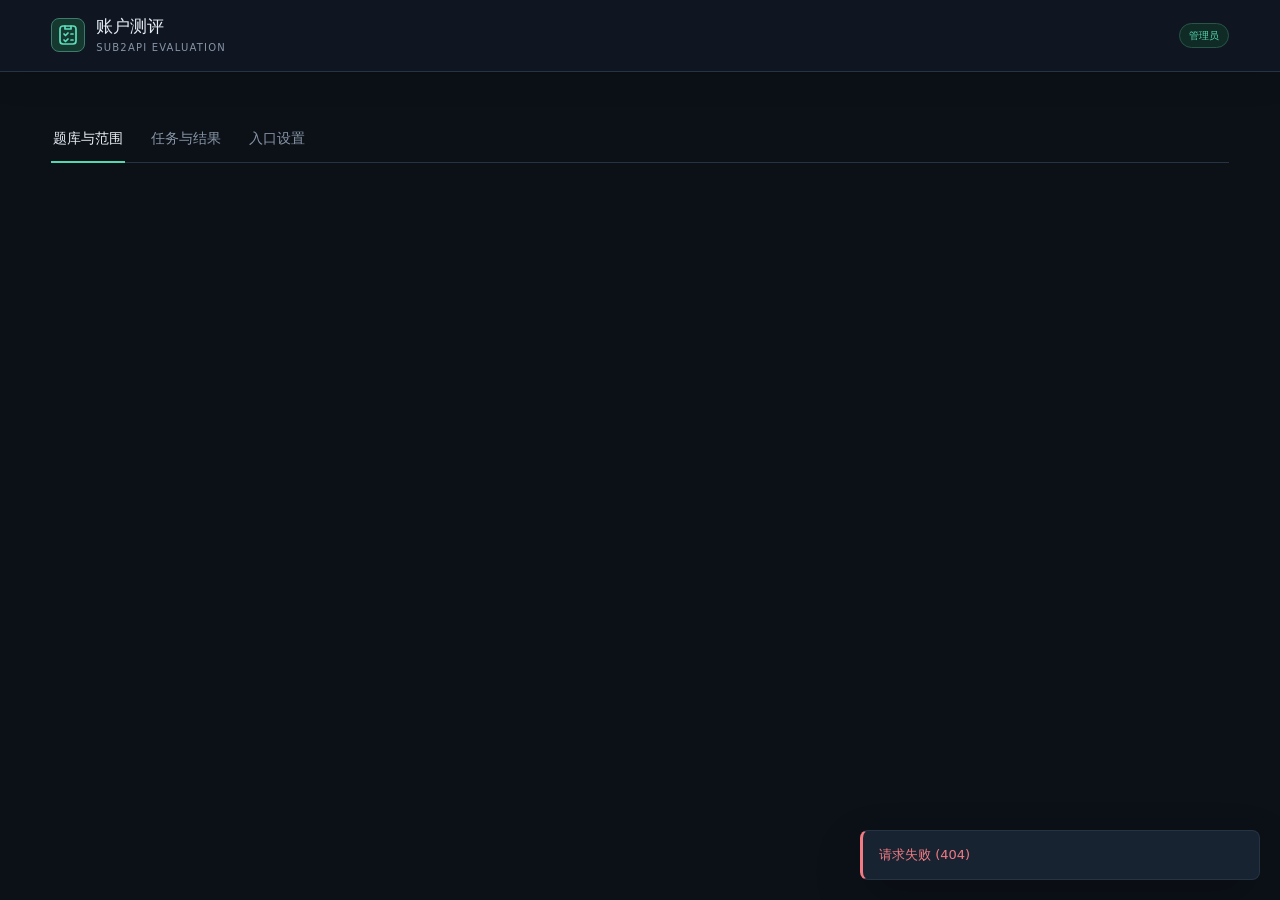
==== account-eval/web/index.html @ fb63d1b7 "【账户测评】新增批量测试与持久化历史 新增管理员题库、账户分类筛选、顺序批次与并行账户测试，以及隔离 HTML 预览和独立 SQLite 历史。 修复上游回显密钥脱敏和流超时提示，删除未使用的 Acc" ====
<!doctype html>
<html lang="zh-CN">
<head><meta charset="utf-8"><meta name="viewport" content="width=device-width,initial-scale=1"><meta name="theme-color" content="#0c1118"><title>账户测评</title><link rel="stylesheet" href="styles.css"><script src="app.js" defer></script></head>
<body>
<header class="topbar"><div class="brand"><span class="brand-mark"><img src="icon.svg" alt="" width="24" height="24"></span><div><h1>账户测评</h1><small class="brand-subtitle">Sub2API evaluation</small></div></div><span class="admin-pill">管理员</span></header>
<main>
<nav class="page-tabs" aria-label="工作区"><button data-tab="compose" class="active">题库与范围</button><button data-tab="history">任务与结果 <span id="running-count"></span></button><button data-tab="setup">入口设置</button></nav>
<div id="notice" role="status" hidden></div>
<section id="login" class="panel" hidden><h2>请先登录主站管理员账户</h2><p>测评使用主站登录状态。登录后返回本页即可。</p><a href="/login" target="_top">前往主站登录</a><button id="reconnect">重新连接</button></section>
<div id="workbench" hidden>
<section id="compose" class="tab active">
<div class="columns">
<div class="panel"><div class="heading"><h2>1. 选择或编写题组</h2><button id="new-suite">新建</button></div><div class="row"><label class="grow">已保存的题组<select id="suite-select"></select></label><button id="copy-suite">复制</button><button id="delete-suite" class="danger subtle">删除</button></div><label>题组名称<input id="suite-name" maxlength="80" placeholder="例如：逻辑与 SVG 动画"></label><div id="questions"></div><div class="row"><button id="add-question">＋ 添加一道题</button><button id="save-suite" class="primary">保存题组</button><span id="suite-state" class="muted"></span></div></div>
<div><div class="panel"><div class="heading"><h2>2. 选择账户</h2><button id="reset-filters">重置筛选</button></div><label>搜索<input id="account-search" placeholder="账户名称或 ID"></label><div class="account-filters"><label>平台<select id="platform-filter"><option value="">全部平台</option></select></label><label>类型<select id="type-filter"><option value="">全部类型</option></select></label><label>状态<select id="status-filter"><option value="">全部状态</option><option value="active">正常</option><option value="inactive">停用</option><option value="error">错误</option><option value="rate_limited">限流中</option><option value="temp_unschedulable">临时不可调度</option><option value="unschedulable">已停调</option></select></label><label>隐私模式<select id="privacy-filter"><option value="">全部隐私模式</option><option value="__unset__">未设置</option><option value="training_off">Privacy</option><option value="training_set_cf_blocked">CF</option><option value="training_set_failed">Fail</option></select></label><label class="filter-groups">分组<select id="group-filter"><option value="">全部分组</option><option value="ungrouped">未分配分组</option></select></label></div><div class="row"><button id="select-visible">全选当前范围</button><button id="clear-selection">清空选择</button><span id="selection-count" class="muted"></span></div><div id="accounts" class="account-list"></div><p class="hint">同一账户加入多个分组只测试一次。不支持的协议会显示原因。</p></div>
<div class="panel"><h2>3. 配置并加入队列</h2><div id="model-settings"></div><div class="row"><label>账户并发<input id="concurrency" type="number" min="1" max="32" value="4"></label><label>单题超时（秒）<input id="timeout" type="number" min="5" max="3600" value="300"></label></div><div class="row"><label>输出 Token 上限<input id="max-tokens" type="number" min="0" value="0"></label><label>OpenAI 推理强度<select id="reasoning"><option value="">模型默认</option><option>none</option><option>minimal</option><option>low</option><option>medium</option><option>high</option><option>xhigh</option></select></label></div><p class="hint">0 表示不额外指定上限；Anthropic 必填此项时使用 16384。Codex OAuth 请使用 0。题目之间独立对话。</p><label>任务名称（可选）<input id="run-name" placeholder="默认使用题组名称"></label><div class="launch"><span id="run-estimate" class="muted"></span><button id="start-run" class="primary">保存并开始测试</button></div><p class="hint">会实际请求所选账户并产生上游用量。关闭页面后任务继续运行，批次按提交顺序执行。</p></div></div>
</div></section>
<section id="history" class="tab"><div class="panel"><div class="heading"><h2>批次记录</h2><button id="refresh-runs">刷新</button></div><div id="runs"></div></div><div id="run-detail" class="panel" hidden><div class="heading"><div><h2 id="detail-title"></h2><p id="detail-meta" class="hint"></p></div><div class="row"><button id="retry-run">重试失败项</button><button id="cancel-run" class="danger">取消任务</button><button id="export-run">导出本批次 JSON</button></div></div><details><summary>查看本次问题和请求参数快照</summary><pre id="run-snapshot"></pre></details><div class="row result-tools"><label>按题目对比<select id="question-filter"></select></label><label>结果筛选<select id="result-filter"><option value="">全部结果</option><option value="completed">完成</option><option value="failed">失败 / 中断</option><option value="pass">标记：通过</option><option value="fail">标记：不通过</option><option value="review">标记：待复核</option></select></label></div><div id="results" class="result-grid"></div><button id="more-results" hidden>显示更多账户</button></div></section>
<section id="setup" class="tab"><div class="panel setup"><h2>管理员额外入口</h2><p>入口安装到 Sub2API 的额外菜单，仅管理员可见。服务端每次操作都会检查主站的管理员身份。</p><label>入口名称<input id="menu-label" value="账户测评" maxlength="16"></label><label>入口地址<input id="menu-url" readonly></label><div class="icon-upload"><img id="icon-preview" src="icon.svg" width="48" height="48" alt="入口图标预览"><label>上传 SVG 图标<input id="icon-file" type="file" accept=".svg,image/svg+xml"></label><button id="reset-icon">使用默认图标</button></div><p class="hint">支持不超过 10KB 的静态 SVG。上传时校验结构，拒绝脚本、外链、图片及事件属性。图标直接保存到菜单配置，无需图床。</p><button id="install-menu" class="primary">安装 / 更新管理员入口</button><p class="hint">只合并本服务的菜单项，保留已有菜单。安装后刷新主站侧栏即可看到入口。</p></div></section>
</div></main>
</body></html>
---- account-eval/web/styles.css ----
:root {
  color-scheme: dark;
  --bg: #0c1118;
  --surface: #121a24;
  --surface-raised: #172331;
  --line: #263343;
  --text: #e8eef5;
  --muted: #8795a6;
  --soft: #b6c1ce;
  --mint: #54d6ae;
  --mint-quiet: #15392f;
  --amber: #e8b85f;
  --amber-quiet: #3c2f19;
  --red: #f27a82;
  --red-quiet: #402128;
  --blue: #77a9ef;
  --platform-openai: #34d399;
  --platform-anthropic: #fb923c;
  --platform-other: #8fd3ff;
  font: 15px/1.55 Inter, ui-sans-serif, system-ui, -apple-system, BlinkMacSystemFont, "Segoe UI", sans-serif;
  font-synthesis: none;
}

* { box-sizing: border-box; }
body { margin: 0; min-width: 320px; background: var(--bg); color: var(--text); }
[hidden] { display: none !important; }
button, input, textarea, select { font: inherit; letter-spacing: 0; }
button { min-height: 35px; border: 1px solid var(--line); border-radius: 7px; padding: 7px 12px; color: var(--soft); background: transparent; font-size: 13px; cursor: pointer; white-space: nowrap; transition: border-color .15s, background .15s; }
button:hover { border-color: #50637a; background: var(--surface-raised); color: var(--text); }
button:disabled { opacity: .45; cursor: default; }
button.primary { border-color: var(--mint); background: var(--mint); color: var(--bg); font-weight: 700; }
button.primary:hover { border-color: #7be2c1; background: #7be2c1; }
.danger { color: var(--red); }
.danger:hover { border-color: var(--red); background: var(--red-quiet); color: var(--red); }
.subtle { border-color: transparent; }
button:focus-visible, input:focus-visible, textarea:focus-visible, select:focus-visible, summary:focus-visible { outline: 2px solid var(--blue); outline-offset: 2px; }

.topbar { position: sticky; top: 0; z-index: 10; min-height: 72px; display: flex; align-items: center; justify-content: space-between; gap: 20px; padding: 0 4vw; border-bottom: 1px solid var(--line); background: rgba(16, 23, 34, .94); box-shadow: 0 10px 28px rgba(0, 0, 0, .12); backdrop-filter: blur(14px); }
.brand { display: flex; align-items: center; gap: 11px; }
.brand-mark { display: grid; place-items: center; width: 34px; height: 34px; border: 1px solid #3c7c6c; border-radius: 8px; background: var(--mint-quiet); }
.brand-mark img { filter: invert(81%) sepia(31%) saturate(653%) hue-rotate(107deg) brightness(91%) contrast(92%); }
h1 { margin: 0; font-size: 17px; font-weight: 750; line-height: 1.2; }
.brand-subtitle { display: block; margin-top: 4px; color: var(--muted); font-size: 10px; text-transform: uppercase; letter-spacing: .12em; }
.admin-pill { padding: 4px 9px; border: 1px solid #285545; border-radius: 999px; background: #102b25; color: var(--mint); font-size: 10px; font-weight: 700; }
main { max-width: 1540px; margin: 0 auto; padding: 42px 4vw 72px; }
.page-tabs { position: sticky; top: 72px; z-index: 9; display: flex; gap: 24px; margin: 0 0 34px; padding-top: 14px; border-bottom: 1px solid var(--line); background: var(--bg); }
.page-tabs button { position: relative; min-height: 0; border: 0; border-radius: 0; padding: 0 2px 12px; background: transparent; color: var(--muted); font-size: 14px; font-weight: 650; }
.page-tabs button:hover { color: var(--soft); }
.page-tabs button.active { color: var(--text); }
.page-tabs button::after { position: absolute; right: 0; bottom: -1px; left: 0; height: 2px; content: ''; background: var(--mint); transform: scaleX(0); transition: transform .15s; }
.page-tabs button.active::after { transform: scaleX(1); }
.tab { display: none; }
.tab.active { display: block; }

h2 { margin: 0 0 18px; font-size: 17px; font-weight: 700; }
small, .muted, .hint { color: var(--muted); }
.hint { font-size: 11px; line-height: 1.65; margin: 12px 0 0; }
.columns { display: grid; grid-template-columns: minmax(0, 1.05fr) minmax(0, .95fr); gap: 20px; align-items: start; }
.columns > div { min-width: 0; }
.panel { min-width: 0; padding: 22px; margin-bottom: 20px; border: 1px solid var(--line); border-radius: 8px; background: var(--surface); }
.row, .heading, .launch { display: flex; align-items: center; gap: 10px; flex-wrap: wrap; }
.heading, .launch { justify-content: space-between; }
.heading { margin-bottom: 18px; }
.heading h2 { margin: 0; }
.grow { flex: 1; }
label { display: block; min-width: 0; margin-bottom: 13px; color: var(--soft); font-size: 11px; font-weight: 600; }
.row > label { flex: 1; min-width: 115px; }
input, textarea, select { display: block; width: 100%; min-width: 0; min-height: 35px; margin-top: 5px; padding: 8px 10px; border: 1px solid var(--line); border-radius: 7px; color: var(--soft); background: var(--bg); font-size: 13px; }
input::placeholder, textarea::placeholder { color: var(--muted); }
input:focus, textarea:focus, select:focus { border-color: var(--blue); }
input[readonly] { color: var(--muted); }
input[type="checkbox"] { accent-color: var(--mint); }
textarea { resize: vertical; min-height: 160px; line-height: 1.75; color: var(--text); }
.question { margin: 14px 0; padding: 15px; border: 1px solid var(--line); border-radius: 8px; background: var(--bg); }
.question-top { display: grid; grid-template-columns: minmax(0, 1fr) 90px repeat(3, 28px); gap: 8px; align-items: end; }
.question-top label { margin: 0; }
.question-top button { padding: 4px; }
.question textarea { margin-top: 12px; background: var(--surface); }
[data-platform="openai"] { --platform-color: var(--platform-openai); }
[data-platform="anthropic"] { --platform-color: var(--platform-anthropic); }
[data-platform="other"] { --platform-color: var(--platform-other); }
.account-list { max-height: 300px; overflow: auto; margin-top: 12px; border-top: 1px solid var(--line); }
.account-filters { display: grid; grid-template-columns: repeat(2, minmax(0, 1fr)); column-gap: 10px; }
.filter-groups { grid-column: 1 / -1; }
.account { display: flex; align-items: center; gap: 10px; margin: 0; padding: 12px 4px; border-bottom: 1px solid var(--line); font-weight: 400; cursor: pointer; }
.account:hover { background: var(--surface-raised); }
.account input { flex: 0 0 auto; width: 16px; height: 16px; min-height: 0; margin: 0; }
.account .name { flex: 1; min-width: 0; color: var(--text); font-size: 13px; overflow-wrap: anywhere; }
.account small { display: block; margin-top: 3px; color: var(--platform-color); font-size: 10px; }
.model-row { display: flex; gap: 10px; }
.model-row label:first-child { flex: 2; }
.model-row label:last-child { flex: 1; }
.launch { margin-top: 16px; padding-top: 16px; border-top: 1px solid var(--line); }
#run-estimate, #suite-state, #selection-count { font-size: 11px; }

.badge { padding: 5px 8px; border-radius: 999px; background: #26313d; color: var(--muted); font-size: 10px; font-weight: 700; white-space: nowrap; }
.badge.completed, .badge.pass { color: var(--mint); background: var(--mint-quiet); }
.badge.running { color: var(--blue); background: #1a2b43; }
.badge.completed_with_errors, .badge.cancelling, .badge.incomplete, .badge.interrupted, .badge.review { color: var(--amber); background: var(--amber-quiet); }
.badge.failed, .badge.fail { color: var(--red); background: var(--red-quiet); }
.run-row { display: flex; align-items: center; justify-content: space-between; gap: 12px; width: 100%; margin: 7px 0; padding: 14px; text-align: left; background: var(--bg); white-space: normal; }
.run-row.selected { border-color: #3c7c6c; background: #112820; }
.run-title { flex: 1; min-width: 0; color: var(--text); font-weight: 650; overflow-wrap: anywhere; }
.run-row small { display: block; margin-top: 4px; font-size: 10px; font-weight: 400; }
progress { flex: 0 0 auto; width: 100px; height: 6px; overflow: hidden; border: 0; border-radius: 999px; background: var(--line); accent-color: var(--mint); }
progress::-webkit-progress-bar { background: var(--line); }
progress::-webkit-progress-value { background: var(--mint); }
progress::-moz-progress-bar { background: var(--mint); }
.result-tools { margin-top: 20px; justify-content: flex-start; }
.result-tools label { max-width: 320px; }
.result-grid { display: grid; grid-template-columns: repeat(2, minmax(0, 1fr)); gap: 12px; }
.result-card { --status-color: var(--muted); min-width: 0; overflow: hidden; border: 1px solid var(--line); border-top: 2px solid var(--status-color); border-radius: 8px; background: var(--surface); }
.result-card[data-status="completed"] { --status-color: var(--mint); }
.result-card[data-status="running"] { --status-color: var(--blue); }
.result-card[data-status="failed"] { --status-color: var(--red); }
.result-card[data-status="incomplete"], .result-card[data-status="interrupted"] { --status-color: var(--amber); }
.card-head { padding: 16px; }
.card-head h3 { margin: 0 0 10px; font-size: 15px; font-weight: 700; overflow-wrap: anywhere; }
.card-head .row { justify-content: space-between; }
.card-head small { font-size: 11px; font-variant-numeric: tabular-nums; }
.card-head .row small { color: var(--platform-color); overflow-wrap: anywhere; }
.card-head > small { display: block; margin-top: 10px; }
.result-card iframe { display: block; width: 100%; height: 350px; border: 0; border-top: 1px solid var(--line); background: #fff; color-scheme: light; }
.result-card pre { height: 350px; overflow: auto; margin: 0; padding: 16px; border-top: 1px solid var(--line); background: var(--bg); color: var(--soft); font: 12px/1.7 ui-monospace, Consolas, monospace; white-space: pre-wrap; overflow-wrap: anywhere; }
.card-actions { display: flex; gap: 7px; flex-wrap: wrap; padding: 12px; border-top: 1px solid var(--line); }
.card-actions button, .card-actions select { width: auto; min-height: 30px; margin: 0; padding: 5px 8px; font-size: 10px; }
.empty { padding: 35px 12px; color: var(--muted); text-align: center; font-size: 13px; }
.error-text { padding: 12px 16px; color: var(--red); background: var(--red-quiet); font-size: 12px; overflow-wrap: anywhere; }
details { margin: 12px 0; padding: 12px 14px; border: 1px solid var(--line); border-radius: 7px; background: var(--bg); }
summary { color: var(--soft); font-size: 11px; cursor: pointer; }
details pre { max-height: 300px; overflow: auto; color: var(--muted); font: 12px/1.65 ui-monospace, Consolas, monospace; white-space: pre-wrap; overflow-wrap: anywhere; }

.setup { max-width: 850px; }
.setup > p { color: var(--soft); font-size: 13px; }
.setup > .hint { color: var(--muted); font-size: 11px; }
.setup > button.primary { margin-top: 20px; }
.icon-upload { display: flex; align-items: center; gap: 20px; margin: 20px 0; }
.icon-upload label { margin: 0; }
.icon-upload img { flex: 0 0 auto; padding: 8px; border: 1px solid var(--line); border-radius: 8px; background: #fff; color-scheme: light; }
input[type="file"] { padding: 5px; }
input[type="file"]::file-selector-button { margin-right: 8px; padding: 5px 8px; border: 0; border-radius: 4px; background: var(--surface-raised); color: var(--soft); cursor: pointer; }
#notice { position: fixed; right: 20px; bottom: 20px; z-index: 30; width: min(400px, calc(100vw - 40px)); padding: 14px 16px; border: 1px solid var(--line); border-left: 3px solid var(--mint); border-radius: 8px; background: var(--surface-raised); color: var(--text); box-shadow: 0 18px 46px rgba(0, 0, 0, .22); font-size: 13px; }
#notice.error { border-left-color: var(--red); color: var(--red); }
#login { max-width: 600px; margin: 40px auto; }
a { color: var(--blue); }
#reconnect { margin-left: 15px; }

@media (min-width: 721px) {
  html.iframe-embedded .admin-pill { margin-right: 96px; }
}
@media (min-width: 1300px) {
  .result-grid { grid-template-columns: repeat(3, minmax(0, 1fr)); }
}
@media (max-width: 1060px) {
  .columns { grid-template-columns: minmax(0, 1fr); }
}
@media (max-width: 720px) {
  .topbar { padding: 0 18px; }
  main { padding: 28px 18px 56px; }
  .page-tabs { gap: 22px; margin-bottom: 28px; }
  .page-tabs button { font-size: 13px; }
  .panel { padding: 16px; }
  .question { padding: 12px; }
  .question-top { grid-template-columns: minmax(0, 1fr) repeat(3, 28px); }
  .question-top label:first-child { grid-column: 1 / -1; }
  .row { gap: 8px; }
  .run-row { gap: 8px; padding: 12px; }
  .run-row progress { display: none; }
  .result-grid { grid-template-columns: minmax(0, 1fr); }
  .heading { align-items: flex-start; }
  .icon-upload { flex-wrap: wrap; gap: 12px; }
  .icon-upload label { flex: 1; }
}
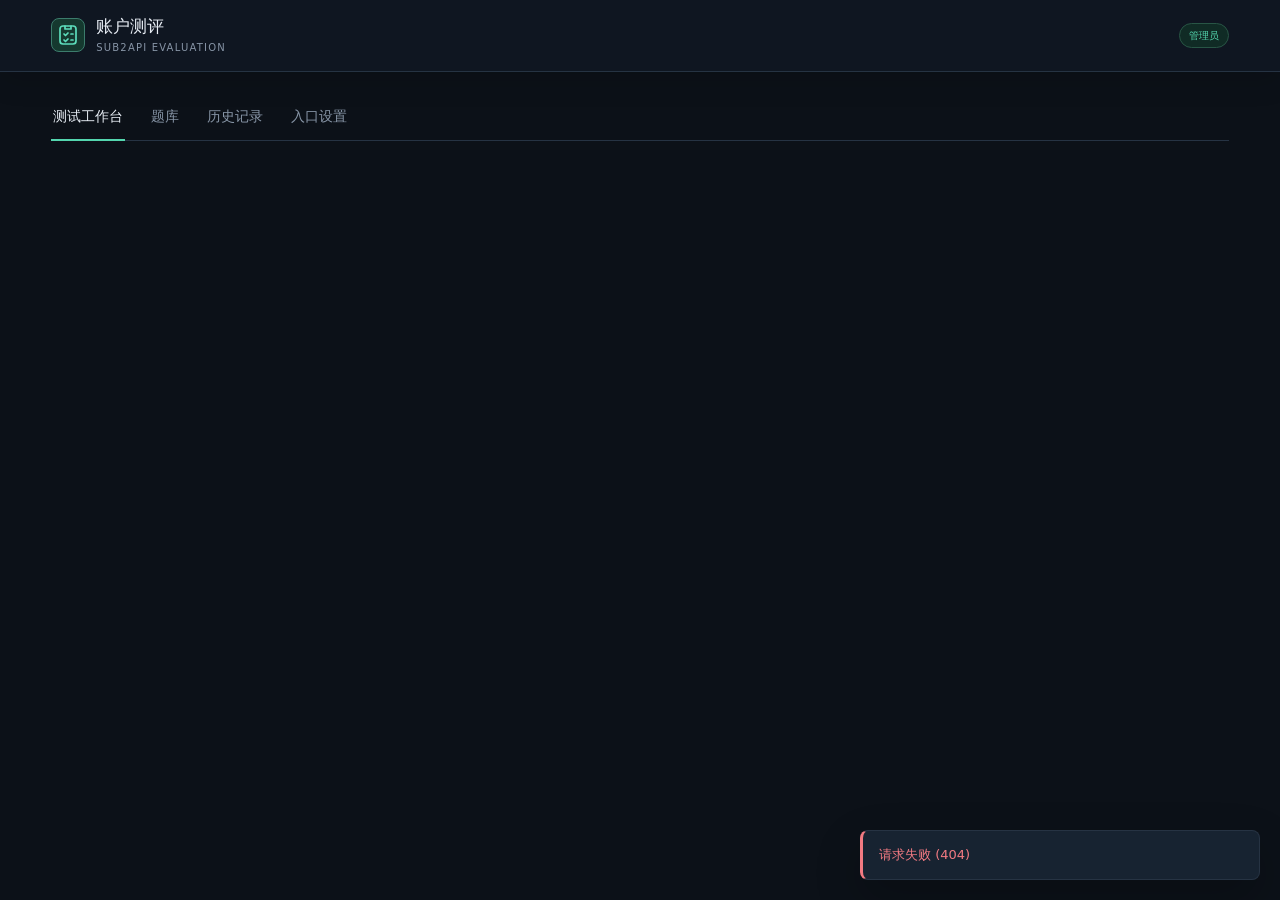
==== commit 00acf0ee: "【账户测评】分离题库并整合测试工作台 分离题库、测试工作台、历史记录和入口设置。工作台并列账户范围与题组模型设置，高级参数折叠；启动后在下方显示等待、进度和回答。模型改为渠道与账户目录下拉，支持刷新及" ====
--- a/account-eval/web/index.html
+++ b/account-eval/web/index.html
@@ -4,17 +4,21 @@
 <body>
 <header class="topbar"><div class="brand"><span class="brand-mark"><img src="icon.svg" alt="" width="24" height="24"></span><div><h1>账户测评</h1><small class="brand-subtitle">Sub2API evaluation</small></div></div><span class="admin-pill">管理员</span></header>
 <main>
-<nav class="page-tabs" aria-label="工作区"><button data-tab="compose" class="active">题库与范围</button><button data-tab="history">任务与结果 <span id="running-count"></span></button><button data-tab="setup">入口设置</button></nav>
+<nav class="page-tabs" aria-label="工作区"><button data-tab="compose" class="active">测试工作台 <span id="running-count"></span></button><button data-tab="library">题库</button><button data-tab="history">历史记录</button><button data-tab="setup">入口设置</button></nav>
 <div id="notice" role="status" hidden></div>
 <section id="login" class="panel" hidden><h2>请先登录主站管理员账户</h2><p>测评使用主站登录状态。登录后返回本页即可。</p><a href="/login" target="_top">前往主站登录</a><button id="reconnect">重新连接</button></section>
 <div id="workbench" hidden>
 <section id="compose" class="tab active">
-<div class="columns">
-<div class="panel"><div class="heading"><h2>1. 选择或编写题组</h2><button id="new-suite">新建</button></div><div class="row"><label class="grow">已保存的题组<select id="suite-select"></select></label><button id="copy-suite">复制</button><button id="delete-suite" class="danger subtle">删除</button></div><label>题组名称<input id="suite-name" maxlength="80" placeholder="例如：逻辑与 SVG 动画"></label><div id="questions"></div><div class="row"><button id="add-question">＋ 添加一道题</button><button id="save-suite" class="primary">保存题组</button><span id="suite-state" class="muted"></span></div></div>
-<div><div class="panel"><div class="heading"><h2>2. 选择账户</h2><button id="reset-filters">重置筛选</button></div><label>搜索<input id="account-search" placeholder="账户名称或 ID"></label><div class="account-filters"><label>平台<select id="platform-filter"><option value="">全部平台</option></select></label><label>类型<select id="type-filter"><option value="">全部类型</option></select></label><label>状态<select id="status-filter"><option value="">全部状态</option><option value="active">正常</option><option value="inactive">停用</option><option value="error">错误</option><option value="rate_limited">限流中</option><option value="temp_unschedulable">临时不可调度</option><option value="unschedulable">已停调</option></select></label><label>隐私模式<select id="privacy-filter"><option value="">全部隐私模式</option><option value="__unset__">未设置</option><option value="training_off">Privacy</option><option value="training_set_cf_blocked">CF</option><option value="training_set_failed">Fail</option></select></label><label class="filter-groups">分组<select id="group-filter"><option value="">全部分组</option><option value="ungrouped">未分配分组</option></select></label></div><div class="row"><button id="select-visible">全选当前范围</button><button id="clear-selection">清空选择</button><span id="selection-count" class="muted"></span></div><div id="accounts" class="account-list"></div><p class="hint">同一账户加入多个分组只测试一次。不支持的协议会显示原因。</p></div>
-<div class="panel"><h2>3. 配置并加入队列</h2><div id="model-settings"></div><div class="row"><label>账户并发<input id="concurrency" type="number" min="1" max="32" value="4"></label><label>单题超时（秒）<input id="timeout" type="number" min="5" max="3600" value="300"></label></div><div class="row"><label>输出 Token 上限<input id="max-tokens" type="number" min="0" value="0"></label><label>OpenAI 推理强度<select id="reasoning"><option value="">模型默认</option><option>none</option><option>minimal</option><option>low</option><option>medium</option><option>high</option><option>xhigh</option></select></label></div><p class="hint">0 表示不额外指定上限；Anthropic 必填此项时使用 16384。Codex OAuth 请使用 0。题目之间独立对话。</p><label>任务名称（可选）<input id="run-name" placeholder="默认使用题组名称"></label><div class="launch"><span id="run-estimate" class="muted"></span><button id="start-run" class="primary">保存并开始测试</button></div><p class="hint">会实际请求所选账户并产生上游用量。关闭页面后任务继续运行，批次按提交顺序执行。</p></div></div>
-</div></section>
-<section id="history" class="tab"><div class="panel"><div class="heading"><h2>批次记录</h2><button id="refresh-runs">刷新</button></div><div id="runs"></div></div><div id="run-detail" class="panel" hidden><div class="heading"><div><h2 id="detail-title"></h2><p id="detail-meta" class="hint"></p></div><div class="row"><button id="retry-run">重试失败项</button><button id="cancel-run" class="danger">取消任务</button><button id="export-run">导出本批次 JSON</button></div></div><details><summary>查看本次问题和请求参数快照</summary><pre id="run-snapshot"></pre></details><div class="row result-tools"><label>按题目对比<select id="question-filter"></select></label><label>结果筛选<select id="result-filter"><option value="">全部结果</option><option value="completed">完成</option><option value="failed">失败 / 中断</option><option value="pass">标记：通过</option><option value="fail">标记：不通过</option><option value="review">标记：待复核</option></select></label></div><div id="results" class="result-grid"></div><button id="more-results" hidden>显示更多账户</button></div></section>
+<div class="workspace-intro"><div><h2>开始一次测试</h2><p>选题组、选账户、开始测试。进度和结果会出现在下方。</p></div><button id="open-library">管理题库</button></div>
+<div class="test-columns">
+<div class="panel scope-panel"><div class="heading"><h2><span class="step">1</span>账户范围</h2><button id="reset-filters" class="subtle">重置筛选</button></div><div class="account-filters"><label class="filter-search">搜索<input id="account-search" placeholder="账户名称或 ID"></label><label>平台<select id="platform-filter"><option value="">全部平台</option></select></label><label>分组<select id="group-filter"><option value="">全部分组</option><option value="ungrouped">未分配分组</option></select></label><label>类型<select id="type-filter"><option value="">全部类型</option></select></label><label>状态<select id="status-filter"><option value="">全部状态</option><option value="active">正常</option><option value="inactive">停用</option><option value="error">错误</option><option value="rate_limited">限流中</option><option value="temp_unschedulable">临时不可调度</option><option value="unschedulable">已停调</option></select></label><label>隐私模式<select id="privacy-filter"><option value="">全部隐私模式</option><option value="__unset__">未设置</option><option value="training_off">Privacy</option><option value="training_set_cf_blocked">CF</option><option value="training_set_failed">Fail</option></select></label></div><div class="row selection-tools"><button id="select-visible">全选当前范围</button><button id="clear-selection" class="subtle">清空选择</button><span id="selection-count" class="muted"></span></div><div id="accounts" class="account-list"></div><p class="hint">同一账户只测试一次。筛选不会清空已选账户。</p></div>
+<div class="panel config-panel"><div class="heading"><h2><span class="step">2</span>题组与模型</h2><button id="refresh-models" class="subtle">刷新模型</button></div><div class="row suite-picker"><label class="grow">测试题组<select id="test-suite"></select></label><button id="edit-test-suite">编辑题组</button></div><details class="question-preview"><summary id="test-suite-summary">选择一个已保存的题组</summary><div id="test-suite-preview"></div></details><div id="model-settings"></div><div class="row"><label id="reasoning-label">OpenAI 推理强度<select id="reasoning"></select></label><label>账户并发<input id="concurrency" type="number" min="1" max="32" value="4"></label></div><p id="reasoning-hint" class="hint"></p><details class="advanced-settings"><summary>高级参数</summary><div id="protocol-settings"></div><div class="row"><label>单题超时（秒）<input id="timeout" type="number" min="5" max="3600" value="300"></label><label>输出 Token 上限<input id="max-tokens" type="number" min="0" value="0"></label></div><label>任务名称（可选）<input id="run-name" placeholder="默认使用题组名称"></label><p class="hint">Token 上限 0 使用默认值；Codex OAuth 需设为 0。Anthropic 必填时使用 16384。</p></details><div class="launch"><span id="run-estimate" class="muted"></span><button id="start-run" class="primary">开始测试</button></div><p class="hint">会产生上游用量。关闭页面后继续执行，批次依次进行。</p></div>
+</div>
+<div id="live-section" class="live-section"><div class="heading"><div><h2>当前测试</h2><p class="hint">等待、进度与回答都在这里更新。</p></div><button id="open-history">查看历史记录</button></div><div id="active-runs"></div><div id="live-empty" class="panel empty">选择题组和账户后开始测试，结果会显示在这里。</div><div id="live-detail"></div></div>
+</section>
+<section id="library" class="tab"><div class="workspace-intro"><div><h2>题库</h2><p>保存常用问题，下一次测试直接选择。修改题库会保留历史批次的原题。</p></div><button id="back-to-test">返回测试</button></div><div class="panel library-panel"><div class="heading"><h2>编辑题组</h2><button id="new-suite">新建题组</button></div><div class="row"><label class="grow">已保存的题组<select id="suite-select"></select></label><button id="copy-suite">复制</button><button id="delete-suite" class="danger subtle">删除</button></div><label>题组名称<input id="suite-name" maxlength="80" placeholder="例如：逻辑与 SVG 动画"></label><div id="questions"></div><div class="row"><button id="add-question">＋ 添加一道题</button><span id="suite-state" class="muted"></span></div><div class="launch"><button id="save-suite">保存题组</button><button id="use-suite" class="primary">保存并用于测试</button></div></div></section>
+<section id="history" class="tab"><div class="workspace-intro"><div><h2>历史记录</h2><p>按批次查看题目快照、完整回答和人工标记。</p></div><button id="refresh-runs">刷新记录</button></div><div class="history-columns"><aside class="panel history-list"><h2>测试批次</h2><div id="runs"></div></aside><div id="history-detail"><div id="history-empty" class="panel empty">选择一个历史批次查看结果。</div></div></div></section>
+<div id="run-detail" class="panel" hidden><div class="heading"><div><h2 id="detail-title"></h2><p id="detail-meta" class="hint"></p></div><div class="row"><button id="retry-run">重试失败项</button><button id="cancel-run" class="danger">取消任务</button><button id="export-run">导出 JSON</button></div></div><div class="run-progress"><progress id="detail-progress" max="1" value="0"></progress><span id="detail-progress-text"></span></div><div id="result-counts" class="result-counts"></div><details><summary>查看本次问题和请求参数快照</summary><pre id="run-snapshot"></pre></details><div class="row result-tools"><label>按题目对比<select id="question-filter"></select></label><label>结果筛选<select id="result-filter"><option value="">全部结果</option><option value="completed">完成</option><option value="failed">失败 / 中断</option><option value="pass">标记：通过</option><option value="fail">标记：不通过</option><option value="review">标记：待复核</option></select></label></div><div id="results" class="result-grid"></div><button id="more-results" hidden>显示更多账户</button></div>
 <section id="setup" class="tab"><div class="panel setup"><h2>管理员额外入口</h2><p>入口安装到 Sub2API 的额外菜单，仅管理员可见。服务端每次操作都会检查主站的管理员身份。</p><label>入口名称<input id="menu-label" value="账户测评" maxlength="16"></label><label>入口地址<input id="menu-url" readonly></label><div class="icon-upload"><img id="icon-preview" src="icon.svg" width="48" height="48" alt="入口图标预览"><label>上传 SVG 图标<input id="icon-file" type="file" accept=".svg,image/svg+xml"></label><button id="reset-icon">使用默认图标</button></div><p class="hint">支持不超过 10KB 的静态 SVG。上传时校验结构，拒绝脚本、外链、图片及事件属性。图标直接保存到菜单配置，无需图床。</p><button id="install-menu" class="primary">安装 / 更新管理员入口</button><p class="hint">只合并本服务的菜单项，保留已有菜单。安装后刷新主站侧栏即可看到入口。</p></div></section>
 </div></main>
 </body></html>
--- a/account-eval/web/styles.css
+++ b/account-eval/web/styles.css
@@ -42,8 +42,8 @@
 h1 { margin: 0; font-size: 17px; font-weight: 750; line-height: 1.2; }
 .brand-subtitle { display: block; margin-top: 4px; color: var(--muted); font-size: 10px; text-transform: uppercase; letter-spacing: .12em; }
 .admin-pill { padding: 4px 9px; border: 1px solid #285545; border-radius: 999px; background: #102b25; color: var(--mint); font-size: 10px; font-weight: 700; }
-main { max-width: 1540px; margin: 0 auto; padding: 42px 4vw 72px; }
-.page-tabs { position: sticky; top: 72px; z-index: 9; display: flex; gap: 24px; margin: 0 0 34px; padding-top: 14px; border-bottom: 1px solid var(--line); background: var(--bg); }
+main { max-width: 1540px; margin: 0 auto; padding: 20px 4vw 60px; }
+.page-tabs { position: sticky; top: 72px; z-index: 9; display: flex; gap: 24px; margin: 0 0 26px; padding-top: 14px; border-bottom: 1px solid var(--line); background: var(--bg); }
 .page-tabs button { position: relative; min-height: 0; border: 0; border-radius: 0; padding: 0 2px 12px; background: transparent; color: var(--muted); font-size: 14px; font-weight: 650; }
 .page-tabs button:hover { color: var(--soft); }
 .page-tabs button.active { color: var(--text); }
@@ -55,8 +55,34 @@
 h2 { margin: 0 0 18px; font-size: 17px; font-weight: 700; }
 small, .muted, .hint { color: var(--muted); }
 .hint { font-size: 11px; line-height: 1.65; margin: 12px 0 0; }
-.columns { display: grid; grid-template-columns: minmax(0, 1.05fr) minmax(0, .95fr); gap: 20px; align-items: start; }
-.columns > div { min-width: 0; }
+.workspace-intro { display: flex; justify-content: space-between; align-items: center; gap: 16px; margin-bottom: 22px; }
+.workspace-intro h2 { margin-bottom: 5px; font-size: 22px; }
+.workspace-intro p { margin: 0; color: var(--muted); font-size: 12px; }
+.test-columns { display: grid; grid-template-columns: minmax(0, 1.1fr) minmax(0, 1fr); gap: 20px; align-items: start; }
+.step { display: inline-grid; place-items: center; width: 24px; height: 24px; margin-right: 8px; border-radius: 6px; background: var(--mint-quiet); color: var(--mint); font-size: 12px; }
+.suite-picker { align-items: end; }
+.suite-picker > button { margin-bottom: 13px; }
+.model-field { margin: 16px 0; }
+.model-field label { margin-bottom: 0; }
+.model-hint { margin-top: 5px; }
+.question-preview { margin: 0 0 16px; }
+.preview-question strong { display: block; margin-top: 14px; color: var(--soft); font-size: 12px; }
+.preview-question pre { margin-bottom: 0; }
+.advanced-settings { margin-top: 16px; }
+.advanced-settings[open] summary { margin-bottom: 16px; }
+.library-panel { max-width: 1040px; }
+.live-section { margin-top: 12px; scroll-margin-top: 146px; }
+.live-section > .heading { padding-top: 20px; border-top: 1px solid var(--line); }
+.live-section > .heading .hint { margin-top: 5px; }
+#active-runs { margin-bottom: 18px; }
+.history-columns { display: grid; grid-template-columns: 290px minmax(0, 1fr); gap: 20px; align-items: start; }
+.history-list { position: sticky; top: 145px; max-height: calc(100vh - 168px); overflow: auto; padding: 16px; }
+.history-list h2 { margin: 0 0 14px; font-size: 14px; }
+.history-list .run-row { display: grid; grid-template-columns: minmax(0, 1fr) auto; gap: 9px; padding: 12px; }
+.history-list .run-title { grid-column: 1 / -1; font-size: 12px; }
+.history-list .run-row progress { grid-row: 3; width: 100%; }
+.history-list .run-row > .muted { grid-column: 2; grid-row: 3; font-size: 11px; }
+.history-columns .result-grid { grid-template-columns: repeat(2, minmax(0, 1fr)); }
 .panel { min-width: 0; padding: 22px; margin-bottom: 20px; border: 1px solid var(--line); border-radius: 8px; background: var(--surface); }
 .row, .heading, .launch { display: flex; align-items: center; gap: 10px; flex-wrap: wrap; }
 .heading, .launch { justify-content: space-between; }
@@ -79,17 +105,15 @@
 [data-platform="openai"] { --platform-color: var(--platform-openai); }
 [data-platform="anthropic"] { --platform-color: var(--platform-anthropic); }
 [data-platform="other"] { --platform-color: var(--platform-other); }
-.account-list { max-height: 300px; overflow: auto; margin-top: 12px; border-top: 1px solid var(--line); }
-.account-filters { display: grid; grid-template-columns: repeat(2, minmax(0, 1fr)); column-gap: 10px; }
-.filter-groups { grid-column: 1 / -1; }
+.account-list { max-height: 245px; overflow: auto; margin-top: 12px; border-top: 1px solid var(--line); }
+.account-filters { display: grid; grid-template-columns: repeat(3, minmax(0, 1fr)); column-gap: 10px; }
+.selection-tools { gap: 6px; }
+.selection-tools > .muted { flex: 1 0 100%; margin-top: 5px; }
 .account { display: flex; align-items: center; gap: 10px; margin: 0; padding: 12px 4px; border-bottom: 1px solid var(--line); font-weight: 400; cursor: pointer; }
 .account:hover { background: var(--surface-raised); }
 .account input { flex: 0 0 auto; width: 16px; height: 16px; min-height: 0; margin: 0; }
 .account .name { flex: 1; min-width: 0; color: var(--text); font-size: 13px; overflow-wrap: anywhere; }
 .account small { display: block; margin-top: 3px; color: var(--platform-color); font-size: 10px; }
-.model-row { display: flex; gap: 10px; }
-.model-row label:first-child { flex: 2; }
-.model-row label:last-child { flex: 1; }
 .launch { margin-top: 16px; padding-top: 16px; border-top: 1px solid var(--line); }
 #run-estimate, #suite-state, #selection-count { font-size: 11px; }
 
@@ -106,6 +130,16 @@
 progress::-webkit-progress-bar { background: var(--line); }
 progress::-webkit-progress-value { background: var(--mint); }
 progress::-moz-progress-bar { background: var(--mint); }
+.run-progress { display: flex; align-items: center; gap: 14px; margin: 20px 0 16px; }
+.run-progress progress { flex: 1; width: auto; height: 7px; }
+.run-progress span { color: var(--muted); font-size: 11px; font-variant-numeric: tabular-nums; white-space: nowrap; }
+.result-counts { display: grid; grid-template-columns: repeat(4, minmax(0, 1fr)); gap: 10px; margin-bottom: 20px; }
+.count { display: flex; align-items: baseline; gap: 10px; padding: 12px 14px; border: 1px solid var(--line); border-radius: 7px; background: var(--bg); }
+.count strong { color: var(--soft); font-size: 23px; line-height: 1; font-variant-numeric: tabular-nums; }
+.count span { color: var(--muted); font-size: 11px; }
+.count.running strong { color: var(--blue); }
+.count.completed strong { color: var(--mint); }
+.count.failed strong { color: var(--red); }
 .result-tools { margin-top: 20px; justify-content: flex-start; }
 .result-tools label { max-width: 320px; }
 .result-grid { display: grid; grid-template-columns: repeat(2, minmax(0, 1fr)); gap: 12px; }
@@ -122,6 +156,8 @@
 .card-head > small { display: block; margin-top: 10px; }
 .result-card iframe { display: block; width: 100%; height: 350px; border: 0; border-top: 1px solid var(--line); background: #fff; color-scheme: light; }
 .result-card pre { height: 350px; overflow: auto; margin: 0; padding: 16px; border-top: 1px solid var(--line); background: var(--bg); color: var(--soft); font: 12px/1.7 ui-monospace, Consolas, monospace; white-space: pre-wrap; overflow-wrap: anywhere; }
+.result-waiting { display: grid; place-items: center; min-height: 130px; padding: 24px; border-top: 1px solid var(--line); background: var(--bg); color: var(--muted); text-align: center; font-size: 12px; }
+.result-waiting.running { color: var(--blue); }
 .card-actions { display: flex; gap: 7px; flex-wrap: wrap; padding: 12px; border-top: 1px solid var(--line); }
 .card-actions button, .card-actions select { width: auto; min-height: 30px; margin: 0; padding: 5px 8px; font-size: 10px; }
 .empty { padding: 35px 12px; color: var(--muted); text-align: center; font-size: 13px; }
@@ -152,12 +188,21 @@
   .result-grid { grid-template-columns: repeat(3, minmax(0, 1fr)); }
 }
 @media (max-width: 1060px) {
-  .columns { grid-template-columns: minmax(0, 1fr); }
+  .test-columns { grid-template-columns: minmax(0, 1fr) minmax(0, 1fr); gap: 14px; }
+  .account-filters { grid-template-columns: repeat(2, minmax(0, 1fr)); }
+  .history-columns { grid-template-columns: 240px minmax(0, 1fr); gap: 14px; }
+  .history-columns .result-grid { grid-template-columns: minmax(0, 1fr); }
+  .count { padding: 10px; flex-direction: column; gap: 7px; }
+}
+@media (max-width: 860px) {
+  .test-columns, .history-columns { grid-template-columns: minmax(0, 1fr); }
+  .history-list { position: static; max-height: 300px; }
+  .history-columns .result-grid { grid-template-columns: repeat(2, minmax(0, 1fr)); }
 }
 @media (max-width: 720px) {
   .topbar { padding: 0 18px; }
   main { padding: 28px 18px 56px; }
-  .page-tabs { gap: 22px; margin-bottom: 28px; }
+  .page-tabs { gap: 18px; margin-bottom: 24px; overflow-x: auto; }
   .page-tabs button { font-size: 13px; }
   .panel { padding: 16px; }
   .question { padding: 12px; }
@@ -166,7 +211,10 @@
   .row { gap: 8px; }
   .run-row { gap: 8px; padding: 12px; }
   .run-row progress { display: none; }
-  .result-grid { grid-template-columns: minmax(0, 1fr); }
+  .result-grid, .history-columns .result-grid { grid-template-columns: minmax(0, 1fr); }
+  .workspace-intro { align-items: flex-start; }
+  .workspace-intro h2 { font-size: 19px; }
+  .workspace-intro p { font-size: 11px; }
   .heading { align-items: flex-start; }
   .icon-upload { flex-wrap: wrap; gap: 12px; }
   .icon-upload label { flex: 1; }
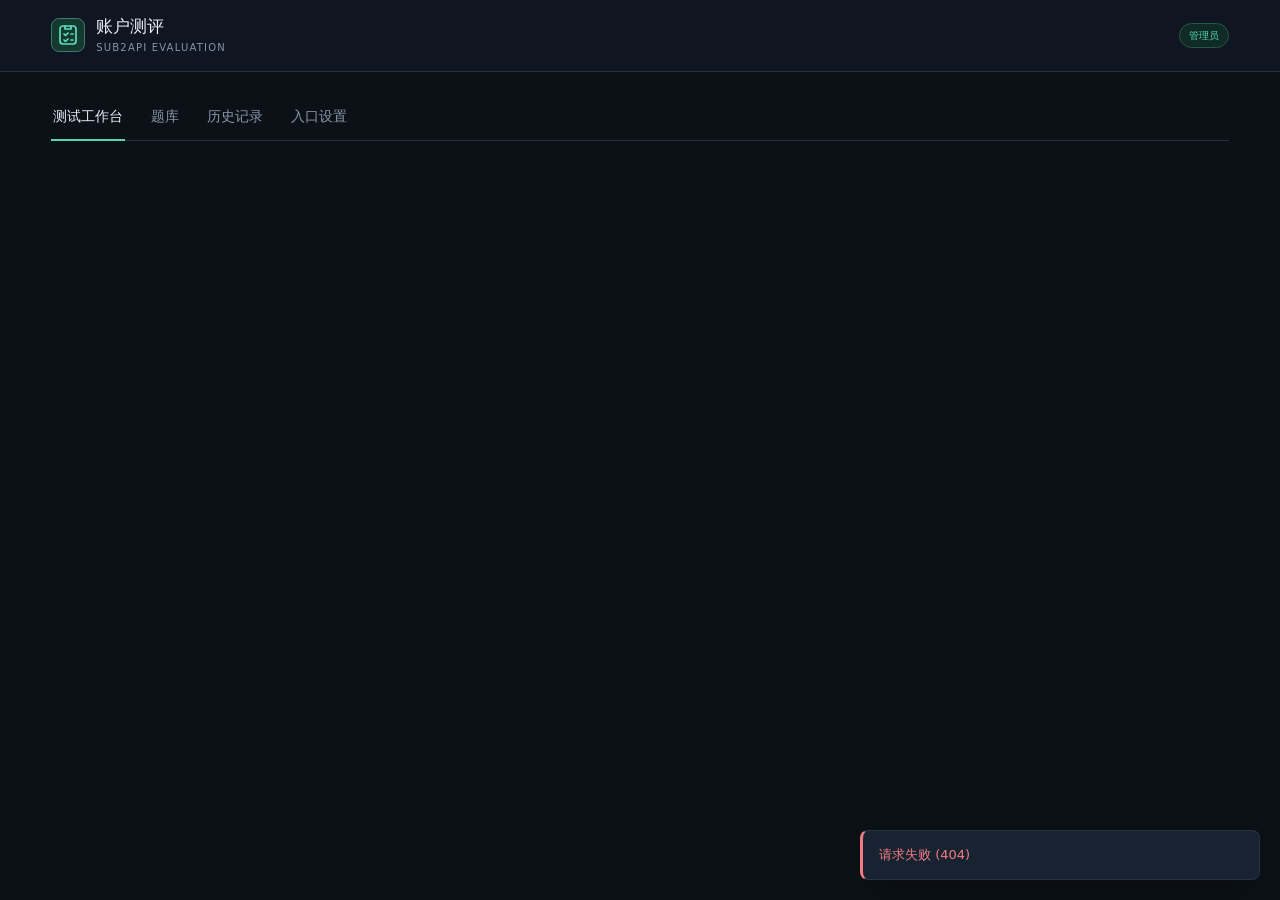
==== commit 90e79056: "【账户测评】统一题库下拉与任务命名 改动：工作台明确显示测试题库下拉，默认选择首个题组；移除任务名称输入，由服务端沿用所选题库名称，并更新使用说明。验证：node --check、Docker 构建及" ====
--- a/account-eval/web/index.html
+++ b/account-eval/web/index.html
@@ -9,10 +9,10 @@
 <section id="login" class="panel" hidden><h2>请先登录主站管理员账户</h2><p>测评使用主站登录状态。登录后返回本页即可。</p><a href="/login" target="_top">前往主站登录</a><button id="reconnect">重新连接</button></section>
 <div id="workbench" hidden>
 <section id="compose" class="tab active">
-<div class="workspace-intro"><div><h2>开始一次测试</h2><p>选题组、选账户、开始测试。进度和结果会出现在下方。</p></div><button id="open-library">管理题库</button></div>
+<div class="workspace-intro"><div><h2>开始一次测试</h2><p>选题库、选账户、开始测试。进度和结果会出现在下方。</p></div><button id="open-library">管理题库</button></div>
 <div class="test-columns">
 <div class="panel scope-panel"><div class="heading"><h2><span class="step">1</span>账户范围</h2><button id="reset-filters" class="subtle">重置筛选</button></div><div class="account-filters"><label class="filter-search">搜索<input id="account-search" placeholder="账户名称或 ID"></label><label>平台<select id="platform-filter"><option value="">全部平台</option></select></label><label>分组<select id="group-filter"><option value="">全部分组</option><option value="ungrouped">未分配分组</option></select></label><label>类型<select id="type-filter"><option value="">全部类型</option></select></label><label>状态<select id="status-filter"><option value="">全部状态</option><option value="active">正常</option><option value="inactive">停用</option><option value="error">错误</option><option value="rate_limited">限流中</option><option value="temp_unschedulable">临时不可调度</option><option value="unschedulable">已停调</option></select></label><label>隐私模式<select id="privacy-filter"><option value="">全部隐私模式</option><option value="__unset__">未设置</option><option value="training_off">Privacy</option><option value="training_set_cf_blocked">CF</option><option value="training_set_failed">Fail</option></select></label></div><div class="row selection-tools"><button id="select-visible">全选当前范围</button><button id="clear-selection" class="subtle">清空选择</button><span id="selection-count" class="muted"></span></div><div id="accounts" class="account-list"></div><p class="hint">同一账户只测试一次。筛选不会清空已选账户。</p></div>
-<div class="panel config-panel"><div class="heading"><h2><span class="step">2</span>题组与模型</h2><button id="refresh-models" class="subtle">刷新模型</button></div><div class="row suite-picker"><label class="grow">测试题组<select id="test-suite"></select></label><button id="edit-test-suite">编辑题组</button></div><details class="question-preview"><summary id="test-suite-summary">选择一个已保存的题组</summary><div id="test-suite-preview"></div></details><div id="model-settings"></div><div class="row"><label id="reasoning-label">OpenAI 推理强度<select id="reasoning"></select></label><label>账户并发<input id="concurrency" type="number" min="1" max="32" value="4"></label></div><p id="reasoning-hint" class="hint"></p><details class="advanced-settings"><summary>高级参数</summary><div id="protocol-settings"></div><div class="row"><label>单题超时（秒）<input id="timeout" type="number" min="5" max="3600" value="300"></label><label>输出 Token 上限<input id="max-tokens" type="number" min="0" value="0"></label></div><label>任务名称（可选）<input id="run-name" placeholder="默认使用题组名称"></label><p class="hint">Token 上限 0 使用默认值；Codex OAuth 需设为 0。Anthropic 必填时使用 16384。</p></details><div class="launch"><span id="run-estimate" class="muted"></span><button id="start-run" class="primary">开始测试</button></div><p class="hint">会产生上游用量。关闭页面后继续执行，批次依次进行。</p></div>
+<div class="panel config-panel"><div class="heading"><h2><span class="step">2</span>题库与模型</h2><button id="refresh-models" class="subtle">刷新模型</button></div><div class="row suite-picker"><label class="grow">测试题库<select id="test-suite"></select></label><button id="edit-test-suite">编辑题库</button></div><p class="hint">默认选择第一个已保存的题库，任务自动使用所选题库名称。</p><details class="question-preview"><summary id="test-suite-summary">选择一个已保存的题组</summary><div id="test-suite-preview"></div></details><div id="model-settings"></div><div class="row"><label id="reasoning-label">OpenAI 推理强度<select id="reasoning"></select></label><label>账户并发<input id="concurrency" type="number" min="1" max="32" value="4"></label></div><p id="reasoning-hint" class="hint"></p><details class="advanced-settings"><summary>高级参数</summary><div id="protocol-settings"></div><div class="row"><label>单题超时（秒）<input id="timeout" type="number" min="5" max="3600" value="300"></label><label>输出 Token 上限<input id="max-tokens" type="number" min="0" value="0"></label></div><p class="hint">Token 上限 0 使用默认值；Codex OAuth 需设为 0。Anthropic 必填时使用 16384。</p></details><div class="launch"><span id="run-estimate" class="muted"></span><button id="start-run" class="primary">开始测试</button></div><p class="hint">会产生上游用量。关闭页面后继续执行，批次依次进行。</p></div>
 </div>
 <div id="live-section" class="live-section"><div class="heading"><div><h2>当前测试</h2><p class="hint">等待、进度与回答都在这里更新。</p></div><button id="open-history">查看历史记录</button></div><div id="active-runs"></div><div id="live-empty" class="panel empty">选择题组和账户后开始测试，结果会显示在这里。</div><div id="live-detail"></div></div>
 </section>
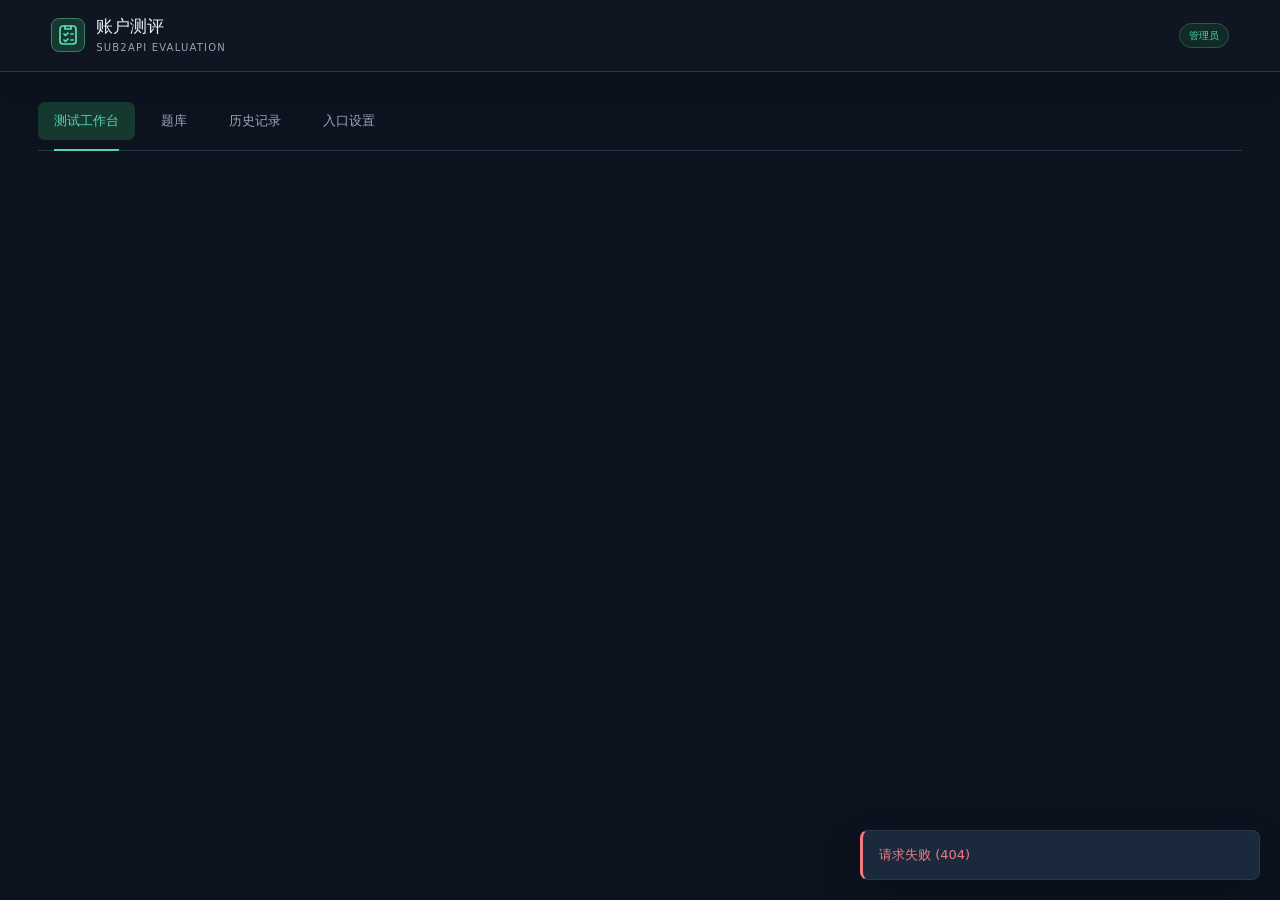
==== commit ea8fe5be: "【账户测评】优化工作台与历史结果布局 统一深色表单、导航和账户选择样式；拆分批次概览与账户结果，整合历史选择区，分层显示模型、推理强度和统计，适配窄屏。  验证：前端语法及 20 项回归检查通过，Do" ====
--- a/account-eval/web/index.html
+++ b/account-eval/web/index.html
@@ -1,6 +1,6 @@
 <!doctype html>
 <html lang="zh-CN">
-<head><meta charset="utf-8"><meta name="viewport" content="width=device-width,initial-scale=1"><meta name="theme-color" content="#0c1118"><title>账户测评</title><link rel="stylesheet" href="styles.css"><script src="app.js" defer></script></head>
+<head><meta charset="utf-8"><meta name="viewport" content="width=device-width,initial-scale=1"><meta name="theme-color" content="#0c131e"><title>账户测评</title><link rel="stylesheet" href="styles.css"><script src="app.js" defer></script></head>
 <body>
 <header class="topbar"><div class="brand"><span class="brand-mark"><img src="icon.svg" alt="" width="24" height="24"></span><div><h1>账户测评</h1><small class="brand-subtitle">Sub2API evaluation</small></div></div><span class="admin-pill">管理员</span></header>
 <main>
@@ -17,8 +17,11 @@
 <div id="live-section" class="live-section"><div class="heading"><div><h2>当前测试</h2><p class="hint">等待、进度与回答都在这里更新。</p></div><button id="open-history">查看历史记录</button></div><div id="active-runs"></div><div id="live-empty" class="panel empty">选择题组和账户后开始测试，结果会显示在这里。</div><div id="live-detail"></div></div>
 </section>
 <section id="library" class="tab"><div class="workspace-intro"><div><h2>题库</h2><p>保存常用问题，下一次测试直接选择。修改题库会保留历史批次的原题。</p></div><button id="back-to-test">返回测试</button></div><div class="panel library-panel"><div class="heading"><h2>编辑题组</h2><button id="new-suite">新建题组</button></div><div class="row"><label class="grow">已保存的题组<select id="suite-select"></select></label><button id="copy-suite">复制</button><button id="delete-suite" class="danger subtle">删除</button></div><label>题组名称<input id="suite-name" maxlength="80" placeholder="例如：逻辑与 SVG 动画"></label><div id="questions"></div><div class="row"><button id="add-question">＋ 添加一道题</button><span id="suite-state" class="muted"></span></div><div class="launch"><button id="save-suite">保存题组</button><button id="use-suite" class="primary">保存并用于测试</button></div></div></section>
-<section id="history" class="tab"><div class="workspace-intro"><div><h2>历史记录</h2><p>按批次查看题目快照、完整回答和人工标记。</p></div><button id="refresh-runs">刷新记录</button></div><div class="history-columns"><aside class="panel history-list"><h2>测试批次</h2><div id="runs"></div></aside><div id="history-detail"><div id="history-empty" class="panel empty">选择一个历史批次查看结果。</div></div></div></section>
-<div id="run-detail" class="panel" hidden><div class="heading"><div><h2 id="detail-title"></h2><p id="detail-meta" class="hint"></p></div><div class="row"><button id="retry-run">重试失败项</button><button id="cancel-run" class="danger">取消任务</button><button id="export-run">导出 JSON</button></div></div><div class="run-progress"><progress id="detail-progress" max="1" value="0"></progress><span id="detail-progress-text"></span></div><div id="result-counts" class="result-counts"></div><details><summary>查看本次问题和请求参数快照</summary><pre id="run-snapshot"></pre></details><div class="row result-tools"><label>按题目对比<select id="question-filter"></select></label><label>结果筛选<select id="result-filter"><option value="">全部结果</option><option value="completed">完成</option><option value="failed">失败 / 中断</option><option value="pass">标记：通过</option><option value="fail">标记：不通过</option><option value="review">标记：待复核</option></select></label></div><div id="results" class="result-grid"></div><button id="more-results" hidden>显示更多账户</button></div>
+<section id="history" class="tab"><div class="workspace-intro"><div><h2>历史记录</h2><p>按批次查看题目快照、完整回答和人工标记。</p></div><button id="refresh-runs">刷新记录</button></div><div class="history-columns"><aside class="panel history-list"><h2>测试批次</h2><div class="history-tools"><label><input id="select-all-runs" type="checkbox">全选已结束批次</label><div class="row"><span id="run-selection-count" class="muted">已选 0 个批次</span><button id="delete-selected-runs" class="danger" disabled>删除所选</button></div><p class="hint">仅支持删除已结束的批次，删除前需确认。</p></div><div id="runs"></div></aside><div id="history-detail"><div id="history-empty" class="panel empty">选择一个历史批次查看结果。</div></div></div></section>
+<div id="run-detail" class="run-detail" hidden>
+<div class="panel run-overview"><div class="heading detail-heading"><div class="detail-info"><span id="detail-status" class="badge"></span><h2 id="detail-title"></h2><p id="detail-meta" class="hint"></p></div><div class="row detail-actions"><button id="retry-run">重试失败项</button><button id="cancel-run" class="danger">取消任务</button><button id="export-run">导出 JSON</button><button id="delete-run" class="danger subtle" hidden>删除此批次</button></div></div><div id="result-counts" class="result-counts"></div><div class="run-progress"><progress id="detail-progress" max="1" value="0"></progress><span id="detail-progress-text"></span></div><details class="run-snapshot"><summary>查看本次问题和请求参数快照</summary><pre id="run-snapshot"></pre></details></div>
+<div class="row result-tools"><h3>账户结果</h3><label>按题目对比<select id="question-filter"></select></label><label>结果筛选<select id="result-filter"><option value="">全部结果</option><option value="completed">完成</option><option value="failed">失败 / 中断</option><option value="pass">标记：通过</option><option value="fail">标记：不通过</option><option value="review">标记：待复核</option></select></label></div><div id="results" class="result-grid"></div><button id="more-results" hidden>显示更多账户</button></div>
 <section id="setup" class="tab"><div class="panel setup"><h2>管理员额外入口</h2><p>入口安装到 Sub2API 的额外菜单，仅管理员可见。服务端每次操作都会检查主站的管理员身份。</p><label>入口名称<input id="menu-label" value="账户测评" maxlength="16"></label><label>入口地址<input id="menu-url" readonly></label><div class="icon-upload"><img id="icon-preview" src="icon.svg" width="48" height="48" alt="入口图标预览"><label>上传 SVG 图标<input id="icon-file" type="file" accept=".svg,image/svg+xml"></label><button id="reset-icon">使用默认图标</button></div><p class="hint">支持不超过 10KB 的静态 SVG。上传时校验结构，拒绝脚本、外链、图片及事件属性。图标直接保存到菜单配置，无需图床。</p><button id="install-menu" class="primary">安装 / 更新管理员入口</button><p class="hint">只合并本服务的菜单项，保留已有菜单。安装后刷新主站侧栏即可看到入口。</p></div></section>
 </div></main>
+<dialog id="delete-runs-dialog" aria-labelledby="delete-runs-title" aria-describedby="delete-runs-warning"><form method="dialog"><h2 id="delete-runs-title">确认删除历史记录？</h2><p id="delete-runs-count"></p><ul id="delete-runs-list"></ul><p id="delete-runs-warning">将永久删除这些批次的回答、请求快照和人工标记，无法撤销。已保存的题库会保留。</p><div class="row"><button value="cancel" autofocus>取消</button><button value="delete" class="danger">确认删除</button></div></form></dialog>
 </body></html>
--- a/account-eval/web/styles.css
+++ b/account-eval/web/styles.css
@@ -1,11 +1,11 @@
 :root {
   color-scheme: dark;
-  --bg: #0c1118;
-  --surface: #121a24;
-  --surface-raised: #172331;
-  --line: #263343;
+  --bg: #0c131e;
+  --surface: #131e2c;
+  --surface-raised: #1a293b;
+  --line: #28384b;
   --text: #e8eef5;
-  --muted: #8795a6;
+  --muted: #96a5b8;
   --soft: #b6c1ce;
   --mint: #54d6ae;
   --mint-quiet: #15392f;
@@ -22,13 +22,13 @@
 }
 
 * { box-sizing: border-box; }
-body { margin: 0; min-width: 320px; background: var(--bg); color: var(--text); }
+body { margin: 0; background: var(--bg); color: var(--text); }
 [hidden] { display: none !important; }
 button, input, textarea, select { font: inherit; letter-spacing: 0; }
-button { min-height: 35px; border: 1px solid var(--line); border-radius: 7px; padding: 7px 12px; color: var(--soft); background: transparent; font-size: 13px; cursor: pointer; white-space: nowrap; transition: border-color .15s, background .15s; }
+button { min-height: 36px; border: 1px solid var(--line); border-radius: 8px; padding: 7px 12px; color: var(--soft); background: transparent; font-size: 13px; cursor: pointer; white-space: nowrap; transition: border-color .15s, background .15s; }
 button:hover { border-color: #50637a; background: var(--surface-raised); color: var(--text); }
 button:disabled { opacity: .45; cursor: default; }
-button.primary { border-color: var(--mint); background: var(--mint); color: var(--bg); font-weight: 700; }
+button.primary { border-color: var(--mint); background: var(--mint); color: var(--bg); font-weight: 700; box-shadow: 0 3px 12px #54d6ae16; }
 button.primary:hover { border-color: #7be2c1; background: #7be2c1; }
 .danger { color: var(--red); }
 .danger:hover { border-color: var(--red); background: var(--red-quiet); color: var(--red); }
@@ -42,12 +42,12 @@
 h1 { margin: 0; font-size: 17px; font-weight: 750; line-height: 1.2; }
 .brand-subtitle { display: block; margin-top: 4px; color: var(--muted); font-size: 10px; text-transform: uppercase; letter-spacing: .12em; }
 .admin-pill { padding: 4px 9px; border: 1px solid #285545; border-radius: 999px; background: #102b25; color: var(--mint); font-size: 10px; font-weight: 700; }
-main { max-width: 1540px; margin: 0 auto; padding: 20px 4vw 60px; }
-.page-tabs { position: sticky; top: 72px; z-index: 9; display: flex; gap: 24px; margin: 0 0 26px; padding-top: 14px; border-bottom: 1px solid var(--line); background: var(--bg); }
-.page-tabs button { position: relative; min-height: 0; border: 0; border-radius: 0; padding: 0 2px 12px; background: transparent; color: var(--muted); font-size: 14px; font-weight: 650; }
+main { max-width: 1640px; margin: 0 auto; padding: 20px clamp(20px, 3vw, 48px) 60px; }
+.page-tabs { position: sticky; top: 72px; z-index: 9; display: flex; gap: 10px; margin: 0 0 28px; padding: 10px 0; border-bottom: 1px solid var(--line); background: var(--bg); }
+.page-tabs button { position: relative; min-height: 38px; border: 0; border-radius: 7px; padding: 8px 16px; background: transparent; color: var(--muted); font-size: 13px; font-weight: 650; }
 .page-tabs button:hover { color: var(--soft); }
-.page-tabs button.active { color: var(--text); }
-.page-tabs button::after { position: absolute; right: 0; bottom: -1px; left: 0; height: 2px; content: ''; background: var(--mint); transform: scaleX(0); transition: transform .15s; }
+.page-tabs button.active { color: var(--mint); background: var(--mint-quiet); }
+.page-tabs button::after { position: absolute; right: 16px; bottom: -11px; left: 16px; height: 2px; content: ''; background: var(--mint); transform: scaleX(0); transition: transform .15s; }
 .page-tabs button.active::after { transform: scaleX(1); }
 .tab { display: none; }
 .tab.active { display: block; }
@@ -55,13 +55,15 @@
 h2 { margin: 0 0 18px; font-size: 17px; font-weight: 700; }
 small, .muted, .hint { color: var(--muted); }
 .hint { font-size: 11px; line-height: 1.65; margin: 12px 0 0; }
-.workspace-intro { display: flex; justify-content: space-between; align-items: center; gap: 16px; margin-bottom: 22px; }
-.workspace-intro h2 { margin-bottom: 5px; font-size: 22px; }
+.workspace-intro { display: flex; justify-content: space-between; align-items: center; gap: 16px; margin-bottom: 24px; }
+.workspace-intro h2 { margin-bottom: 6px; font-size: 23px; letter-spacing: -.02em; }
 .workspace-intro p { margin: 0; color: var(--muted); font-size: 12px; }
-.test-columns { display: grid; grid-template-columns: minmax(0, 1.1fr) minmax(0, 1fr); gap: 20px; align-items: start; }
+.test-columns { display: grid; grid-template-columns: minmax(0, 1.1fr) minmax(0, 1fr); gap: 20px; align-items: stretch; }
+.scope-panel, .config-panel { display: flex; flex-direction: column; }
+.config-panel .launch { margin-top: auto; }
 .step { display: inline-grid; place-items: center; width: 24px; height: 24px; margin-right: 8px; border-radius: 6px; background: var(--mint-quiet); color: var(--mint); font-size: 12px; }
-.suite-picker { align-items: end; }
-.suite-picker > button { margin-bottom: 13px; }
+.row.suite-picker { align-items: end; flex-wrap: nowrap; }
+.suite-picker > button { margin-bottom: 14px; }
 .model-field { margin: 16px 0; }
 .model-field label { margin-bottom: 0; }
 .model-hint { margin-top: 5px; }
@@ -75,23 +77,44 @@
 .live-section > .heading { padding-top: 20px; border-top: 1px solid var(--line); }
 .live-section > .heading .hint { margin-top: 5px; }
 #active-runs { margin-bottom: 18px; }
-.history-columns { display: grid; grid-template-columns: 290px minmax(0, 1fr); gap: 20px; align-items: start; }
-.history-list { position: sticky; top: 145px; max-height: calc(100vh - 168px); overflow: auto; padding: 16px; }
-.history-list h2 { margin: 0 0 14px; font-size: 14px; }
-.history-list .run-row { display: grid; grid-template-columns: minmax(0, 1fr) auto; gap: 9px; padding: 12px; }
-.history-list .run-title { grid-column: 1 / -1; font-size: 12px; }
-.history-list .run-row progress { grid-row: 3; width: 100%; }
-.history-list .run-row > .muted { grid-column: 2; grid-row: 3; font-size: 11px; }
+.history-columns { display: grid; grid-template-columns: 300px minmax(0, 1fr); gap: 22px; align-items: start; }
+.panel.history-list { position: sticky; top: 150px; display: flex; flex-direction: column; max-height: calc(100dvh - 174px); overflow: hidden; padding: 0; }
+.history-list h2 { margin: 0; padding: 18px 18px 14px; font-size: 14px; }
+.history-tools { padding: 0 18px 14px; border-bottom: 1px solid var(--line); }
+.history-tools label { display: flex; align-items: center; gap: 8px; margin-bottom: 10px; font-size: 12px; }
+.history-tools .row { justify-content: space-between; font-size: 11px; }
+.history-tools button { min-height: 30px; padding: 4px 9px; font-size: 11px; }
+.history-tools .hint { margin-top: 8px; font-size: 10px; }
+#runs { min-height: 0; overflow: auto; padding: 10px; scrollbar-gutter: stable; }
+.history-tools input, .history-run > input { flex: 0 0 auto; width: 16px; height: 16px; min-height: 0; margin: 0; }
+.history-run { display: grid; grid-template-columns: 16px minmax(0, 1fr); align-items: start; gap: 10px; margin-bottom: 8px; padding: 14px 12px; border: 1px solid transparent; border-radius: 8px; }
+.history-run:last-child { margin-bottom: 0; }
+.history-run:hover { background: var(--surface-raised); }
+.history-run:has(.selected) { border-color: #3c7c6c; background: #142d29; box-shadow: inset 3px 0 var(--mint); }
+.history-run:has(input:checked) { border-color: #3c7c6c; }
+.history-run > input { margin-top: 2px; cursor: pointer; }
+.history-list .run-row { display: grid; grid-template-columns: minmax(0, 1fr) auto; gap: 10px; margin: 0; padding: 0; border: 0; border-radius: 3px; background: transparent; }
+.history-list .run-title { grid-column: 1 / -1; font-size: 12px; line-height: 1.6; }
+.history-list .run-row .badge { justify-self: start; }
+.history-list .run-row progress { grid-column: 1 / -1; width: 100%; height: 4px; }
+.history-list .run-row > .muted { grid-column: 2; grid-row: 2; align-self: center; font-size: 11px; }
 .history-columns .result-grid { grid-template-columns: repeat(2, minmax(0, 1fr)); }
-.panel { min-width: 0; padding: 22px; margin-bottom: 20px; border: 1px solid var(--line); border-radius: 8px; background: var(--surface); }
+#delete-runs-dialog { width: min(520px, calc(100vw - 32px)); padding: 24px; border: 1px solid var(--line); border-radius: 10px; background: var(--surface); color: var(--text); box-shadow: 0 20px 80px #0008; }
+#delete-runs-dialog::backdrop { background: #0009; }
+#delete-runs-dialog p, #delete-runs-list { color: var(--soft); font-size: 13px; }
+#delete-runs-list { max-height: 220px; overflow: auto; padding-left: 22px; overflow-wrap: anywhere; }
+#delete-runs-list li { margin: 8px 0; }
+#delete-runs-dialog .row { justify-content: flex-end; margin-top: 24px; }
+.panel { min-width: 0; padding: 24px; margin-bottom: 20px; border: 1px solid var(--line); border-radius: 12px; background: var(--surface); box-shadow: 0 4px 16px #0000000d; }
 .row, .heading, .launch { display: flex; align-items: center; gap: 10px; flex-wrap: wrap; }
 .heading, .launch { justify-content: space-between; }
 .heading { margin-bottom: 18px; }
 .heading h2 { margin: 0; }
 .grow { flex: 1; }
-label { display: block; min-width: 0; margin-bottom: 13px; color: var(--soft); font-size: 11px; font-weight: 600; }
+label { display: block; min-width: 0; margin-bottom: 14px; color: var(--soft); font-size: 12px; font-weight: 500; }
 .row > label { flex: 1; min-width: 115px; }
-input, textarea, select { display: block; width: 100%; min-width: 0; min-height: 35px; margin-top: 5px; padding: 8px 10px; border: 1px solid var(--line); border-radius: 7px; color: var(--soft); background: var(--bg); font-size: 13px; }
+input, textarea, select { display: block; width: 100%; min-width: 0; min-height: 39px; margin-top: 7px; padding: 9px 11px; border: 1px solid var(--line); border-radius: 8px; color: var(--text); background: var(--bg); font-size: 13px; }
+select { appearance: none; padding-right: 30px; background-image: url("data:image/svg+xml,%3Csvg xmlns='http://www.w3.org/2000/svg' width='16' height='16' fill='none' stroke='%2396a5b8' stroke-width='1.5' viewBox='0 0 24 24'%3E%3Cpath d='m7 10 5 5 5-5'/%3E%3C/svg%3E"); background-repeat: no-repeat; background-position: right 10px center; }
 input::placeholder, textarea::placeholder { color: var(--muted); }
 input:focus, textarea:focus, select:focus { border-color: var(--blue); }
 input[readonly] { color: var(--muted); }
@@ -105,19 +128,22 @@
 [data-platform="openai"] { --platform-color: var(--platform-openai); }
 [data-platform="anthropic"] { --platform-color: var(--platform-anthropic); }
 [data-platform="other"] { --platform-color: var(--platform-other); }
-.account-list { max-height: 245px; overflow: auto; margin-top: 12px; border-top: 1px solid var(--line); }
+.account-list { flex: 1; max-height: 345px; min-height: 180px; overflow: auto; margin-top: 14px; padding: 0 8px; border: 1px solid var(--line); border-radius: 8px; background: var(--bg); scrollbar-gutter: stable; }
 .account-filters { display: grid; grid-template-columns: repeat(3, minmax(0, 1fr)); column-gap: 10px; }
 .selection-tools { gap: 6px; }
-.selection-tools > .muted { flex: 1 0 100%; margin-top: 5px; }
+.selection-tools > .muted { margin-left: auto; text-align: right; }
 .account { display: flex; align-items: center; gap: 10px; margin: 0; padding: 12px 4px; border-bottom: 1px solid var(--line); font-weight: 400; cursor: pointer; }
-.account:hover { background: var(--surface-raised); }
+.account:hover, .account:has(input:checked) { background: var(--surface-raised); }
+.account:last-child { border-bottom: 0; }
 .account input { flex: 0 0 auto; width: 16px; height: 16px; min-height: 0; margin: 0; }
 .account .name { flex: 1; min-width: 0; color: var(--text); font-size: 13px; overflow-wrap: anywhere; }
 .account small { display: block; margin-top: 3px; color: var(--platform-color); font-size: 10px; }
-.launch { margin-top: 16px; padding-top: 16px; border-top: 1px solid var(--line); }
+.launch { margin-top: 16px; padding-top: 18px; border-top: 1px solid var(--line); }
+.launch .primary { min-width: 112px; }
 #run-estimate, #suite-state, #selection-count { font-size: 11px; }
 
-.badge { padding: 5px 8px; border-radius: 999px; background: #26313d; color: var(--muted); font-size: 10px; font-weight: 700; white-space: nowrap; }
+.badge { display: inline-flex; align-items: center; gap: 5px; padding: 4px 9px; border-radius: 6px; background: #26313d; color: var(--muted); font-size: 10px; font-weight: 650; line-height: 1.6; white-space: nowrap; }
+.badge::before { width: 5px; height: 5px; border-radius: 50%; background: currentColor; content: ''; }
 .badge.completed, .badge.pass { color: var(--mint); background: var(--mint-quiet); }
 .badge.running { color: var(--blue); background: #1a2b43; }
 .badge.completed_with_errors, .badge.cancelling, .badge.incomplete, .badge.interrupted, .badge.review { color: var(--amber); background: var(--amber-quiet); }
@@ -130,36 +156,48 @@
 progress::-webkit-progress-bar { background: var(--line); }
 progress::-webkit-progress-value { background: var(--mint); }
 progress::-moz-progress-bar { background: var(--mint); }
-.run-progress { display: flex; align-items: center; gap: 14px; margin: 20px 0 16px; }
+.run-detail, #history-detail { min-width: 0; }
+.detail-heading { align-items: flex-start; gap: 16px; }
+.detail-info { flex: 1 1 260px; min-width: 0; }
+.detail-info h2 { margin-top: 10px; line-height: 1.6; overflow-wrap: anywhere; }
+.detail-info .hint { margin-top: 7px; }
+.detail-actions { gap: 6px; }
+.detail-actions button { min-height: 32px; padding: 5px 10px; font-size: 11px; }
+.run-progress { display: flex; align-items: center; gap: 14px; margin: 18px 0; }
 .run-progress progress { flex: 1; width: auto; height: 7px; }
 .run-progress span { color: var(--muted); font-size: 11px; font-variant-numeric: tabular-nums; white-space: nowrap; }
-.result-counts { display: grid; grid-template-columns: repeat(4, minmax(0, 1fr)); gap: 10px; margin-bottom: 20px; }
-.count { display: flex; align-items: baseline; gap: 10px; padding: 12px 14px; border: 1px solid var(--line); border-radius: 7px; background: var(--bg); }
-.count strong { color: var(--soft); font-size: 23px; line-height: 1; font-variant-numeric: tabular-nums; }
+.result-counts { display: grid; grid-template-columns: repeat(4, minmax(0, 1fr)); gap: 10px; }
+.count { display: flex; flex-direction: column; gap: 9px; padding: 15px 16px; border: 1px solid var(--line); border-radius: 8px; background: var(--bg); }
+.count strong { color: var(--soft); font-size: 26px; line-height: 1; font-variant-numeric: tabular-nums; font-weight: 650; }
 .count span { color: var(--muted); font-size: 11px; }
 .count.running strong { color: var(--blue); }
 .count.completed strong { color: var(--mint); }
 .count.failed strong { color: var(--red); }
-.result-tools { margin-top: 20px; justify-content: flex-start; }
-.result-tools label { max-width: 320px; }
-.result-grid { display: grid; grid-template-columns: repeat(2, minmax(0, 1fr)); gap: 12px; }
-.result-card { --status-color: var(--muted); min-width: 0; overflow: hidden; border: 1px solid var(--line); border-top: 2px solid var(--status-color); border-radius: 8px; background: var(--surface); }
+.run-snapshot { margin: 0; padding: 10px 12px; background: transparent; }
+.result-tools { margin: 24px 0 16px; align-items: end; gap: 14px; }
+.result-tools h3 { flex: 1; margin: 0 0 10px; font-size: 15px; white-space: nowrap; }
+.result-tools label { flex: 0 1 220px; margin-bottom: 0; }
+.result-grid { display: grid; grid-template-columns: repeat(2, minmax(0, 1fr)); gap: 16px; align-items: start; }
+.result-card { --status-color: var(--muted); min-width: 0; overflow: hidden; border: 1px solid var(--line); border-top: 2px solid var(--status-color); border-radius: 10px; background: var(--surface); }
 .result-card[data-status="completed"] { --status-color: var(--mint); }
 .result-card[data-status="running"] { --status-color: var(--blue); }
 .result-card[data-status="failed"] { --status-color: var(--red); }
 .result-card[data-status="incomplete"], .result-card[data-status="interrupted"] { --status-color: var(--amber); }
-.card-head { padding: 16px; }
-.card-head h3 { margin: 0 0 10px; font-size: 15px; font-weight: 700; overflow-wrap: anywhere; }
-.card-head .row { justify-content: space-between; }
-.card-head small { font-size: 11px; font-variant-numeric: tabular-nums; }
-.card-head .row small { color: var(--platform-color); overflow-wrap: anywhere; }
-.card-head > small { display: block; margin-top: 10px; }
+.card-head { padding: 17px 18px 14px; }
+.card-title { display: flex; align-items: flex-start; justify-content: space-between; gap: 10px; }
+.card-head h3 { margin: 0; font-size: 14px; font-weight: 650; overflow-wrap: anywhere; }
+.card-head .account-id { display: inline-block; margin-left: 7px; color: var(--muted); font-size: 11px; font-weight: 400; }
+.card-config { display: flex; align-items: center; gap: 8px; flex-wrap: wrap; margin-top: 12px; }
+.model-name { color: var(--platform-color); font: 11px/1.6 ui-monospace, Consolas, monospace; overflow-wrap: anywhere; }
+.reasoning-badge { padding: 2px 7px; border: 1px solid var(--line); border-radius: 5px; color: var(--soft); font-size: 10px; white-space: nowrap; }
+.result-metrics { display: flex; gap: 12px; margin-top: 9px; color: var(--muted); font-size: 11px; font-variant-numeric: tabular-nums; }
 .result-card iframe { display: block; width: 100%; height: 350px; border: 0; border-top: 1px solid var(--line); background: #fff; color-scheme: light; }
 .result-card pre { height: 350px; overflow: auto; margin: 0; padding: 16px; border-top: 1px solid var(--line); background: var(--bg); color: var(--soft); font: 12px/1.7 ui-monospace, Consolas, monospace; white-space: pre-wrap; overflow-wrap: anywhere; }
 .result-waiting { display: grid; place-items: center; min-height: 130px; padding: 24px; border-top: 1px solid var(--line); background: var(--bg); color: var(--muted); text-align: center; font-size: 12px; }
 .result-waiting.running { color: var(--blue); }
-.card-actions { display: flex; gap: 7px; flex-wrap: wrap; padding: 12px; border-top: 1px solid var(--line); }
-.card-actions button, .card-actions select { width: auto; min-height: 30px; margin: 0; padding: 5px 8px; font-size: 10px; }
+.card-actions { display: flex; align-items: center; gap: 6px; flex-wrap: wrap; padding: 12px; border-top: 1px solid var(--line); }
+.card-actions button, .card-actions select { width: auto; min-height: 32px; margin: 0; padding: 5px 8px; font-size: 11px; }
+.card-actions select { margin-left: auto; padding-right: 28px; }
 .empty { padding: 35px 12px; color: var(--muted); text-align: center; font-size: 13px; }
 .error-text { padding: 12px 16px; color: var(--red); background: var(--red-quiet); font-size: 12px; overflow-wrap: anywhere; }
 details { margin: 12px 0; padding: 12px 14px; border: 1px solid var(--line); border-radius: 7px; background: var(--bg); }
@@ -190,20 +228,23 @@
 @media (max-width: 1060px) {
   .test-columns { grid-template-columns: minmax(0, 1fr) minmax(0, 1fr); gap: 14px; }
   .account-filters { grid-template-columns: repeat(2, minmax(0, 1fr)); }
-  .history-columns { grid-template-columns: 240px minmax(0, 1fr); gap: 14px; }
+  .history-columns { grid-template-columns: 260px minmax(0, 1fr); gap: 16px; }
   .history-columns .result-grid { grid-template-columns: minmax(0, 1fr); }
-  .count { padding: 10px; flex-direction: column; gap: 7px; }
+  .count { padding: 10px; gap: 7px; }
 }
 @media (max-width: 860px) {
   .test-columns, .history-columns { grid-template-columns: minmax(0, 1fr); }
-  .history-list { position: static; max-height: 300px; }
+  .panel.history-list { position: static; max-height: 340px; }
+  .history-tools .hint { display: none; }
+  #runs { max-height: 180px; }
   .history-columns .result-grid { grid-template-columns: repeat(2, minmax(0, 1fr)); }
 }
 @media (max-width: 720px) {
   .topbar { padding: 0 18px; }
-  main { padding: 28px 18px 56px; }
-  .page-tabs { gap: 18px; margin-bottom: 24px; overflow-x: auto; }
-  .page-tabs button { font-size: 13px; }
+  main { padding: 12px 16px 48px; }
+  .page-tabs { gap: 4px; margin-bottom: 22px; overflow-x: auto; overflow-y: hidden; }
+  .page-tabs button { padding: 8px 12px; font-size: 12px; }
+  .page-tabs button::after { bottom: 0; }
   .panel { padding: 16px; }
   .question { padding: 12px; }
   .question-top { grid-template-columns: minmax(0, 1fr) repeat(3, 28px); }
@@ -212,6 +253,12 @@
   .run-row { gap: 8px; padding: 12px; }
   .run-row progress { display: none; }
   .result-grid, .history-columns .result-grid { grid-template-columns: minmax(0, 1fr); }
+  .result-tools { flex-wrap: wrap; gap: 10px; }
+  .result-tools h3 { flex-basis: 100%; margin: 0; }
+  .result-tools label { flex: 1; min-width: 0; }
+  .count { padding: 12px 10px; }
+  .count strong { font-size: 23px; }
+  .count span { font-size: 10px; }
   .workspace-intro { align-items: flex-start; }
   .workspace-intro h2 { font-size: 19px; }
   .workspace-intro p { font-size: 11px; }
@@ -219,3 +266,6 @@
   .icon-upload { flex-wrap: wrap; gap: 12px; }
   .icon-upload label { flex: 1; }
 }
+@media (max-width: 420px) {
+  .result-counts { grid-template-columns: repeat(2, minmax(0, 1fr)); }
+}
